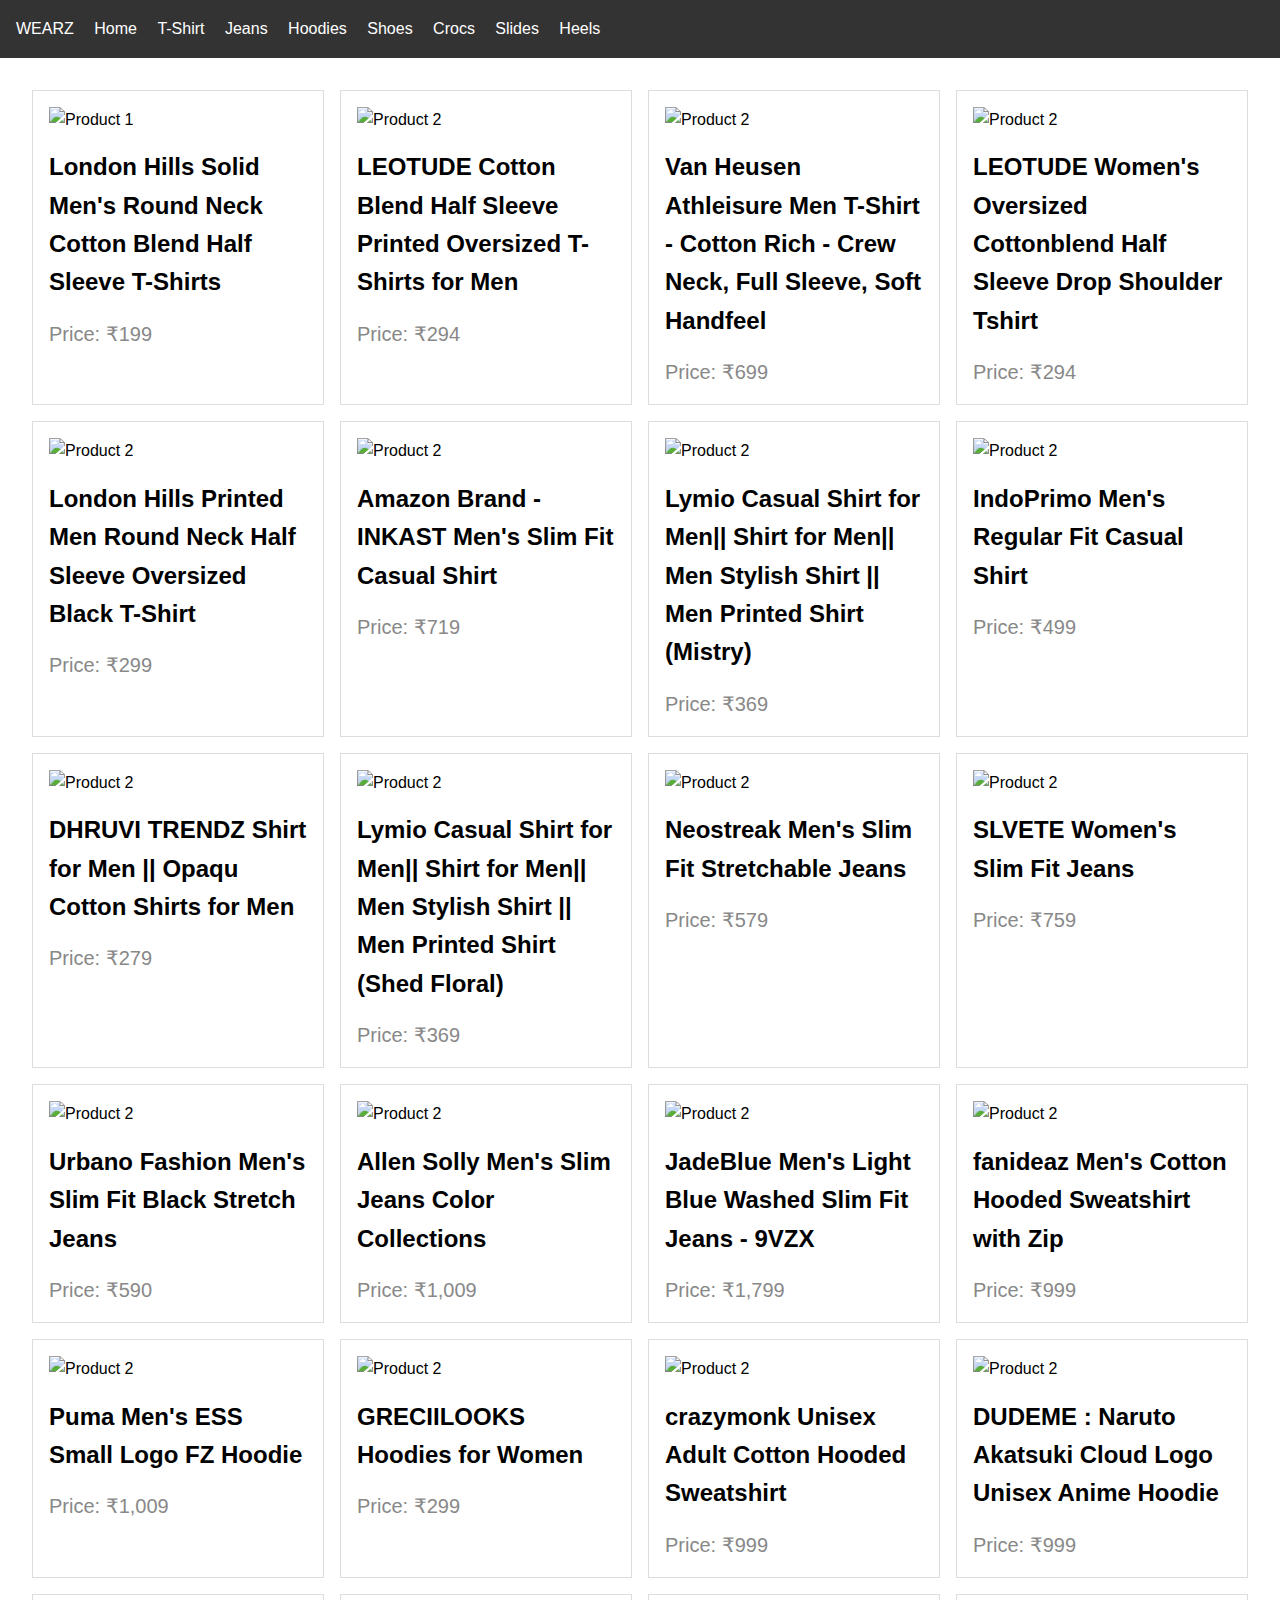
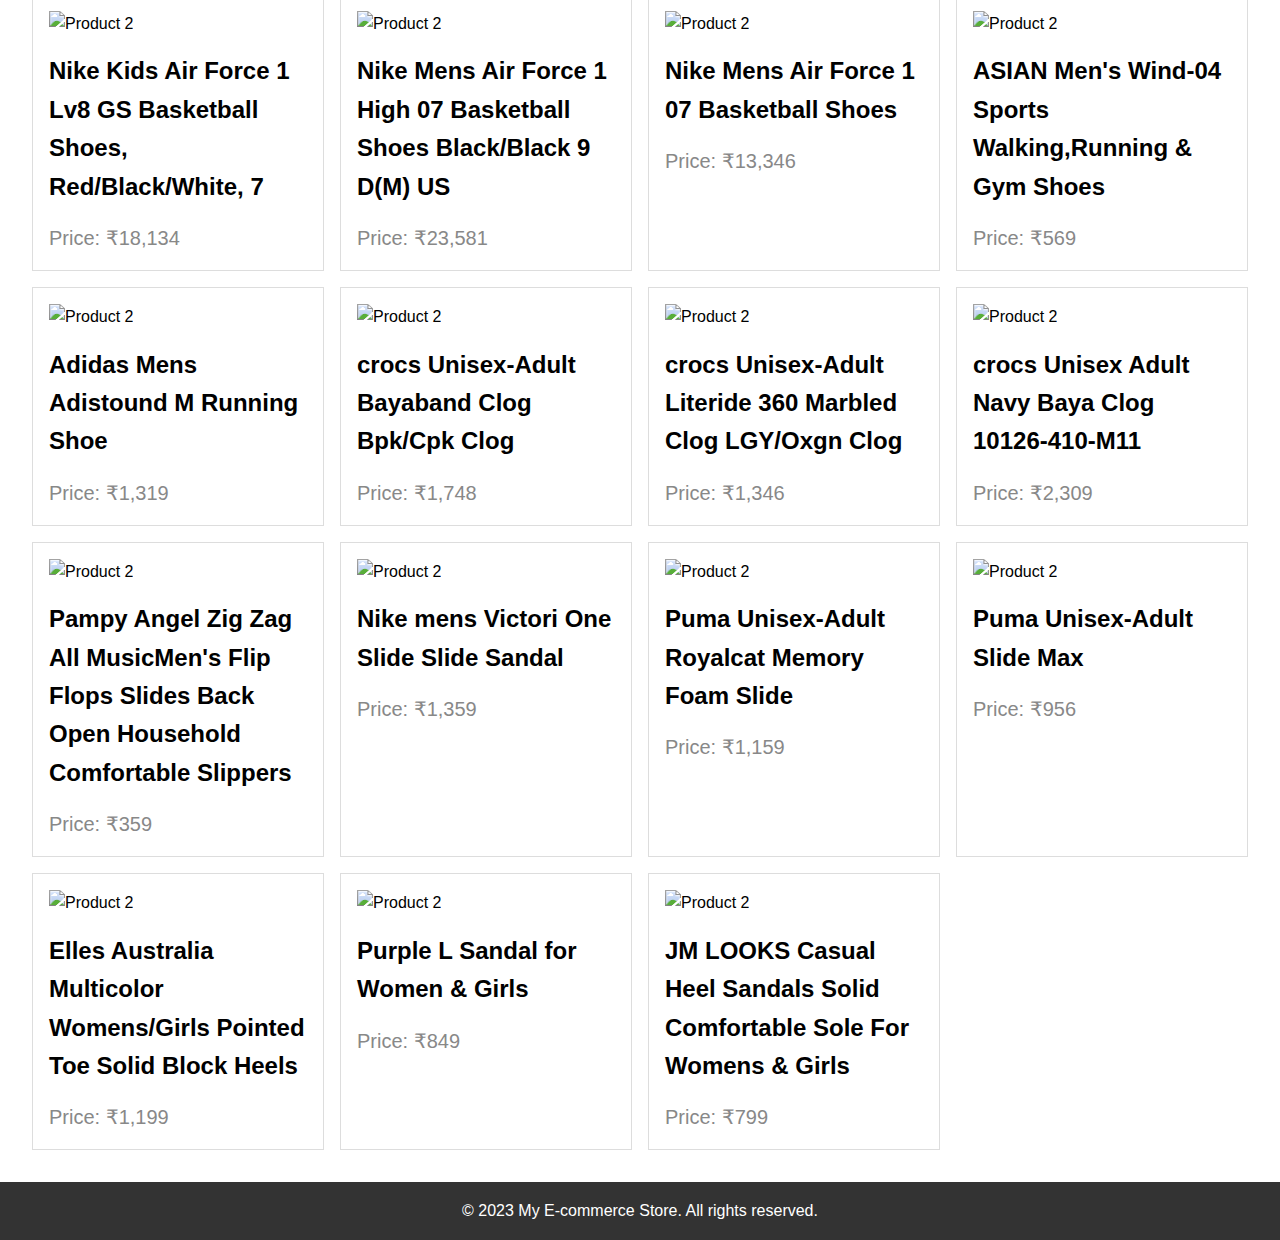
==== index.html @ 87003a0f "Add files via upload" ====
<!DOCTYPE html>
<html lang="en">
<head>
  <meta charset="UTF-8">
  <meta name="viewport" content="width=device-width, initial-scale=1.0">
  <title>My E-commerce Store</title>
  <link rel="stylesheet" href="style.css">
</head>
<body>
  <header>
    
    <nav>
      <ul>
        <li><a href="index.html">WEARZ</a></li>
        <li><a href="index.html">Home</a></li>
        <li><a href="t-shirts.html">T-Shirt</a></li>
        <li><a href="jeans.html">Jeans</a></li>
        <li><a href="hoodies.html">Hoodies</a></li>
        <li><a href="shoes.html">Shoes</a></li>
        <li><a href="crocs.html">Crocs</a></li>
        <li><a href="slides.html">Slides</a></li>
        <li><a href="heels.html">Heels</a></li>
      </ul>
    </nav>
  </header>

  <main>
    <section class="products">
      <!-- Product cards will go here -->
      
      <div class="product-card">
        <img src="https://m.media-amazon.com/images/I/71tJWaahoDL._UY741_.jpg" alt="Product 1">
        <h2>London Hills Solid Men's Round Neck Cotton Blend Half Sleeve T-Shirts</h2>
        <p>Price: ₹199</p>
      </div>
      
      <div class="product-card">
        <img src="https://m.media-amazon.com/images/I/613KABeTdwL._UY741_.jpg" alt="Product 2">
        <h2>LEOTUDE Cotton Blend Half Sleeve Printed Oversized T-Shirts for Men</h2>
        <p>Price: ₹294</p>
      </div>

      <div class="product-card">
        <img src="https://m.media-amazon.com/images/I/61S2rVOJyDL._UX679_.jpg" alt="Product 2">
        <h2>Van Heusen Athleisure Men T-Shirt - Cotton Rich - Crew Neck, Full Sleeve, Soft Handfeel</h2>
        <p>Price: ₹699</p>
      </div>

      <div class="product-card">
        <img src="https://m.media-amazon.com/images/I/61pD8Fq89IL._UY741_.jpg" alt="Product 2">
        <h2>LEOTUDE Women's Oversized Cottonblend Half Sleeve Drop Shoulder Tshirt</h2>
        <p>Price: ₹294</p>
      </div>

      <div class="product-card">
        <img src="https://m.media-amazon.com/images/I/71mtw+e95QL._UX679_.jpg" alt="Product 2">
        <h2>London Hills Printed Men Round Neck Half Sleeve Oversized Black T-Shirt</h2>
        <p>Price:  ₹299</p>
      </div>
     
      <div class="product-card">
        <img src="https://m.media-amazon.com/images/I/71ssF1s7V1L._UY879_.jpg" alt="Product 2">
        <h2>Amazon Brand - INKAST Men's Slim Fit Casual Shirt</h2>
        <p>Price: ₹719</p>
      </div>

      <div class="product-card">
        <img src="https://m.media-amazon.com/images/I/71MaGTXl7ML._UY879_.jpg" alt="Product 2">
        <h2>Lymio Casual Shirt for Men|| Shirt for Men|| Men Stylish Shirt || Men Printed Shirt (Mistry)</h2>
        <p>Price: ₹369</p>
      </div>

      <div class="product-card">
        <img src="https://m.media-amazon.com/images/I/71yM0xUAetL._UX679_.jpg" alt="Product 2">
        <h2>IndoPrimo Men's Regular Fit Casual Shirt</h2>
        <p>Price: ₹499</p>
      </div>

      <div class="product-card">
        <img src="https://m.media-amazon.com/images/I/61Xv6ytnYiL._UY879_.jpg" alt="Product 2">
        <h2>DHRUVI TRENDZ Shirt for Men || Opaqu Cotton Shirts for Men</h2>
        <p>Price: ₹279</p>
      </div>

      <div class="product-card">
        <img src="https://m.media-amazon.com/images/I/7181NjMrq-L._UX679_.jpg" alt="Product 2">
        <h2>Lymio Casual Shirt for Men|| Shirt for Men|| Men Stylish Shirt || Men Printed Shirt (Shed Floral)</h2>
        <p>Price: ₹369</p>
      </div>

      <div class="product-card">
        <img src="https://m.media-amazon.com/images/I/81lMJ-6m-1L._UX569_.jpg" alt="Product 2">
        <h2>Neostreak Men's Slim Fit Stretchable Jeans</h2>
        <p>Price: ₹579</p>
        
      </div>
      <div class="product-card">
        <img src="https://m.media-amazon.com/images/I/71rujo5CIfL._UX569_.jpg" alt="Product 2">
        <h2>SLVETE Women's Slim Fit Jeans</h2>
        <p>Price: ₹759</p>
        
      </div>
      <div class="product-card">
        <img src="https://m.media-amazon.com/images/I/61MnQqLAVOL._UX679_.jpg" alt="Product 2">
        <h2>Urbano Fashion Men's Slim Fit Black Stretch Jeans</h2>
        <p>Price: ₹590</p>
        
      </div>
      <div class="product-card">
        <img src="https://m.media-amazon.com/images/I/81o2b-qDKoL._UX569_.jpg" alt="Product 2">
        <h2>Allen Solly Men's Slim Jeans Color Collections</h2>
        <p>Price: ₹1,009</p>
        
      </div>
      <div class="product-card">
        <img src="https://m.media-amazon.com/images/I/51gYdz1tZYL._UY741_.jpg" alt="Product 2">
        <h2>JadeBlue Men's Light Blue Washed Slim Fit Jeans - 9VZX</h2>
        <p>Price: ₹1,799</p>
        
      </div>
      <div class="product-card">
        <img src="https://m.media-amazon.com/images/I/71xMFaPhc2L._UY879_.jpg" alt="Product 2">
        <h2>fanideaz Men's Cotton Hooded Sweatshirt with Zip</h2>
        <p>Price: ₹999</p>
        
      </div>
      <div class="product-card">
        <img src="https://m.media-amazon.com/images/I/81SdZcKVsML._UX679_.jpg" alt="Product 2">
        <h2>Puma Men's ESS Small Logo FZ Hoodie</h2>
        <p>Price: ₹1,009</p>
        
      </div>
      <div class="product-card">
        <img src="https://m.media-amazon.com/images/I/51Nojsc9BzL._UX679_.jpg" alt="Product 2">
        <h2>GRECIILOOKS Hoodies for Women</h2>
        <p>Price: ₹299</p>
        
      </div>
      <div class="product-card">
        <img src="https://m.media-amazon.com/images/I/81+3g00XzmL._UY741_.jpg" alt="Product 2">
        <h2>crazymonk Unisex Adult Cotton Hooded Sweatshirt</h2>
        <p>Price: ₹999</p>
        
      </div>
      <div class="product-card">
        <img src="https://m.media-amazon.com/images/I/51B5ZoawcwL._UX679_.jpg" alt="Product 2">
        <h2>DUDEME : Naruto Akatsuki Cloud Logo Unisex Anime Hoodie</h2>
        <p>Price: ₹999
        </p>
        
      </div>
      <div class="product-card">
        <img src="https://m.media-amazon.com/images/I/61kMbVj-gFL._UY675_.jpg" alt="Product 2">
        <h2>Nike Kids Air Force 1 Lv8 GS Basketball Shoes, Red/Black/White, 7</h2>
        <p>Price: ₹18,134</p>
        
      </div>
      <div class="product-card">
        <img src="https://m.media-amazon.com/images/I/81fMP0x-mpL._UX675_.jpg" alt="Product 2">
        <h2>Nike Mens Air Force 1 High 07 Basketball Shoes Black/Black 9 D(M) US</h2>
        <p>Price: ₹23,581</p>
        
      </div>
      <div class="product-card">
        <img src="https://m.media-amazon.com/images/I/71R2zE31DJL._UX675_.jpg" alt="Product 2">
        <h2>Nike Mens Air Force 1 07 Basketball Shoes</h2>
        <p>Price: ₹13,346</p>
        
      </div>
      <div class="product-card">
        <img src="https://m.media-amazon.com/images/I/61EB134OSlL._UY675_.jpg" alt="Product 2">
        <h2>ASIAN Men's Wind-04 Sports Walking,Running & Gym Shoes</h2>
        <p>Price: ₹569</p>
        
      </div>
      <div class="product-card">
        <img src="https://m.media-amazon.com/images/I/71PLhqlp-PL._UX675_.jpg" alt="Product 2">
        <h2>Adidas Mens Adistound M Running Shoe</h2>
        <p>Price: ₹1,319</p>
        
      </div>
      <div class="product-card">
        <img src="https://m.media-amazon.com/images/I/71Y3xpl-GSL._UX675_.jpg" alt="Product 2">
        <h2>crocs Unisex-Adult Bayaband Clog Bpk/Cpk Clog</h2>
        <p>Price: ₹1,748</p>
        
      </div>
      <div class="product-card">
        <img src="https://m.media-amazon.com/images/I/510xHct05fL._UY675_.jpg" alt="Product 2">
        <h2>crocs Unisex-Adult Literide 360 Marbled Clog LGY/Oxgn Clog</h2>
        <p>Price: ₹1,346</p>
        
      </div>
      <div class="product-card">
        <img src="https://m.media-amazon.com/images/I/71Ogn5B0knL._UX535_.jpg" alt="Product 2">
        <h2>crocs Unisex Adult Navy Baya Clog 10126-410-M11</h2>
        <p>Price: ₹2,309</p>
        
      </div>
      <div class="product-card">
        <img src="https://m.media-amazon.com/images/I/71ESXUBeW6L._UY535_.jpg" alt="Product 2">
        <h2>Pampy Angel Zig Zag All MusicMen's Flip Flops Slides Back Open Household Comfortable Slippers</h2>
        <p>Price: ₹359</p>
        
      </div>
      <div class="product-card">
        <img src="https://m.media-amazon.com/images/I/61oBDfc7K1L._UX535_.jpg" alt="Product 2">
        <h2>Nike mens Victori One Slide Slide Sandal</h2>
        <p>Price: ₹1,359</p>
        
      </div>
      <div class="product-card">
        <img src="https://m.media-amazon.com/images/I/41+UrrbxYrL._UY625_.jpg" alt="Product 2">
        <h2>Puma Unisex-Adult Royalcat Memory Foam Slide</h2>
        <p>Price: ₹1,159</p>
        
      </div>
      <div class="product-card">
        <img src="https://m.media-amazon.com/images/I/51D4enx8oRL._UY625_.jpg" alt="Product 2">
        <h2>Puma Unisex-Adult Slide Max</h2>
        <p>Price: ₹956</p>
        
      </div>
      <div class="product-card">
        <img src="https://m.media-amazon.com/images/I/71hGAw6vQcL._UX535_.jpg" alt="Product 2">
        <h2>Elles Australia Multicolor Womens/Girls Pointed Toe Solid Block Heels</h2>
        <p>Price: ₹1,199</p>
        
      </div>
      <div class="product-card">
        <img src="https://m.media-amazon.com/images/I/512zS9hjMBL._UX535_.jpg" alt="Product 2">
        <h2>Purple L Sandal for Women & Girls</h2>
        <p>Price: ₹849</p>
        
      </div>
      <div class="product-card">
        <img src="https://m.media-amazon.com/images/I/61f3B43b07L._UY535_.jpg" alt="Product 2">
        <h2>JM LOOKS Casual Heel Sandals Solid Comfortable Sole For Womens & Girls</h2>
        <p>Price: ₹799</p>
        
      </div>

      <!-- Add more product cards as needed -->
      
    </section>
  </main>

  <footer>
    <p>&copy; 2023 My E-commerce Store. All rights reserved.</p>
  </footer>
</body>
</html>
---- style.css ----
/* Reset some default styles */
body, h1, h2, h3, p, ul, li {
    margin: 0;
    padding: 0;
  }
  
  body {
    font-family: Arial, sans-serif;
    line-height: 1.6;
  }
  
  header {
    background-color: #333;
    color: #fff;
    padding: 1rem;
  }
  
  header h1 {
    margin: 0;
  }
  
  nav ul {
    list-style: none;
  }
  
  nav li {
    display: inline-block;
    margin-right: 1rem;
  }
  
  nav a {
    color: #fff;
    text-decoration: none;
  }
  
  main {
    padding: 2rem;
  }
  
  /* Styling for product cards */
  .products {
    display: grid;
    grid-template-columns: repeat(auto-fit, minmax(250px, 1fr));
    grid-gap: 1rem;
  }
  
  .product-card {
    border: 1px solid #ddd;
    padding: 1rem;
  }
  
  .product-card img {
    width: 100%;
    height: 200px;
    object-fit: contain;
  }
  
  .product-card h2 {
    margin: 1rem 0;
  }
  
  .product-card p {
    color: #888;
    font-size: 20px;
  }


  
  footer {
    background-color: #333;
    color: #fff;
    text-align: center;
    padding: 1rem;
  }
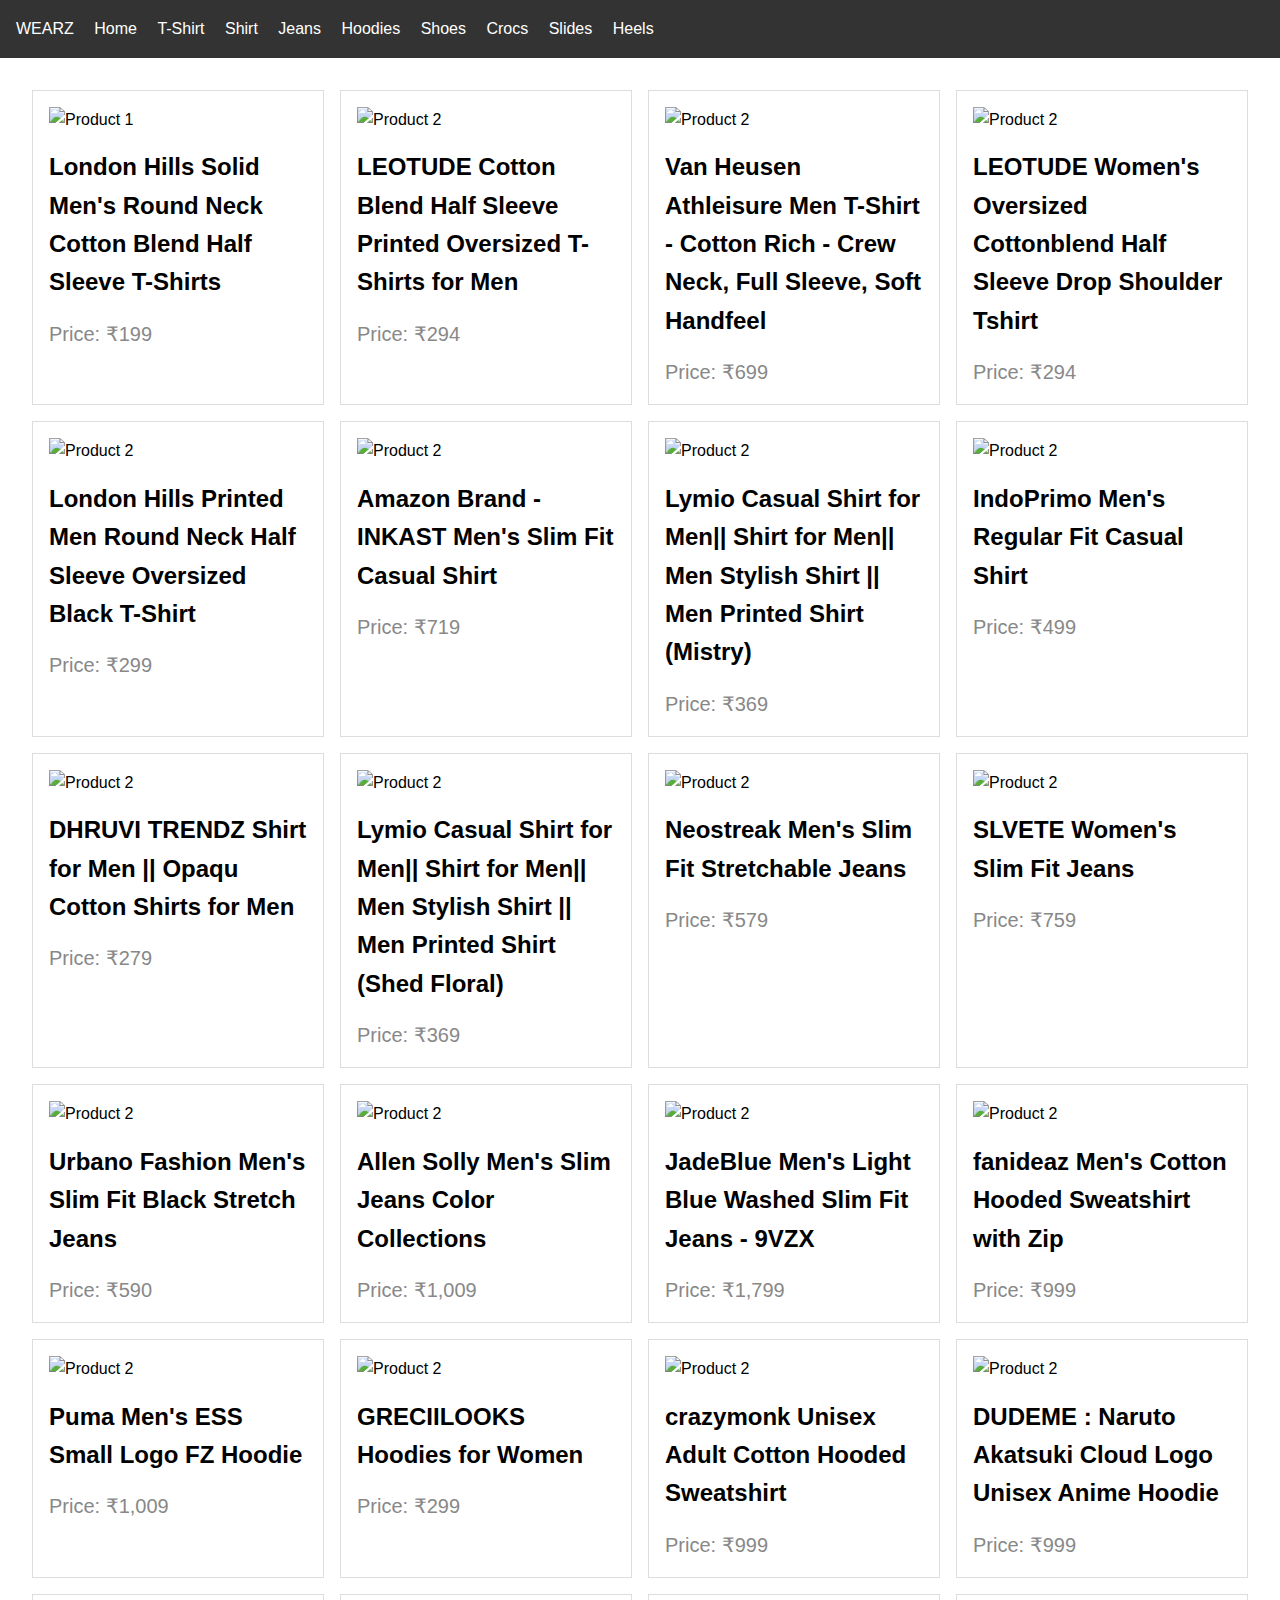
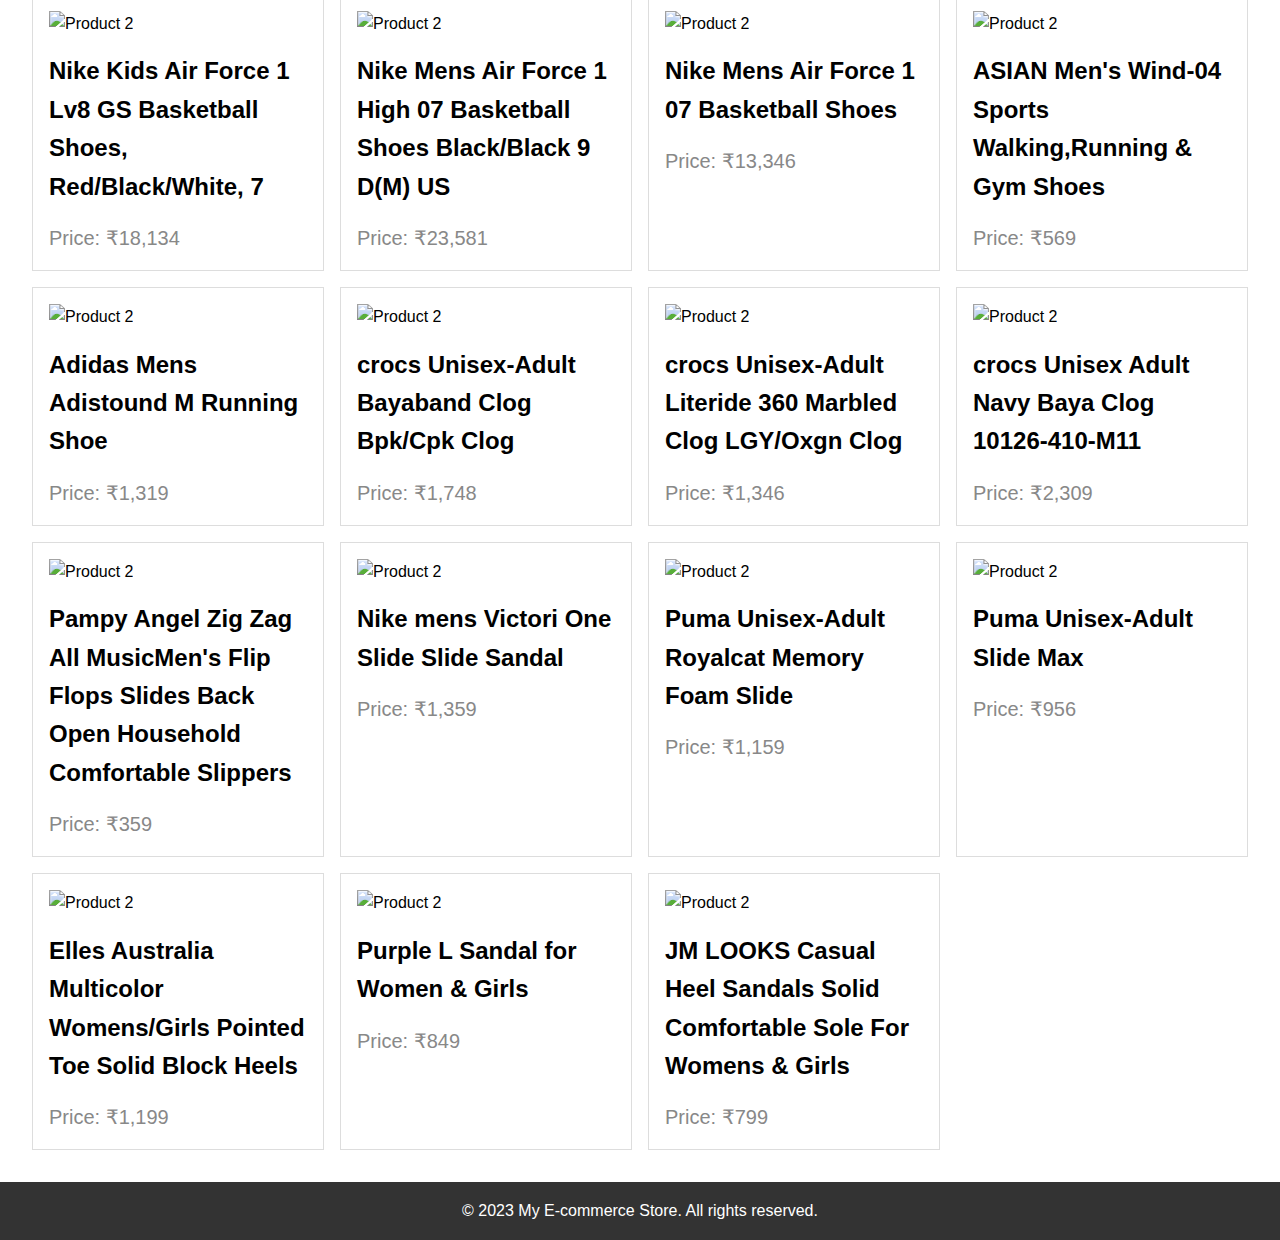
==== commit 7fdeed17: "Add files via upload" ====
--- a/index.html
+++ b/index.html
@@ -14,6 +14,7 @@
         <li><a href="index.html">WEARZ</a></li>
         <li><a href="index.html">Home</a></li>
         <li><a href="t-shirts.html">T-Shirt</a></li>
+        <li><a href="shirts.html">Shirt</a></li>
         <li><a href="jeans.html">Jeans</a></li>
         <li><a href="hoodies.html">Hoodies</a></li>
         <li><a href="shoes.html">Shoes</a></li>
